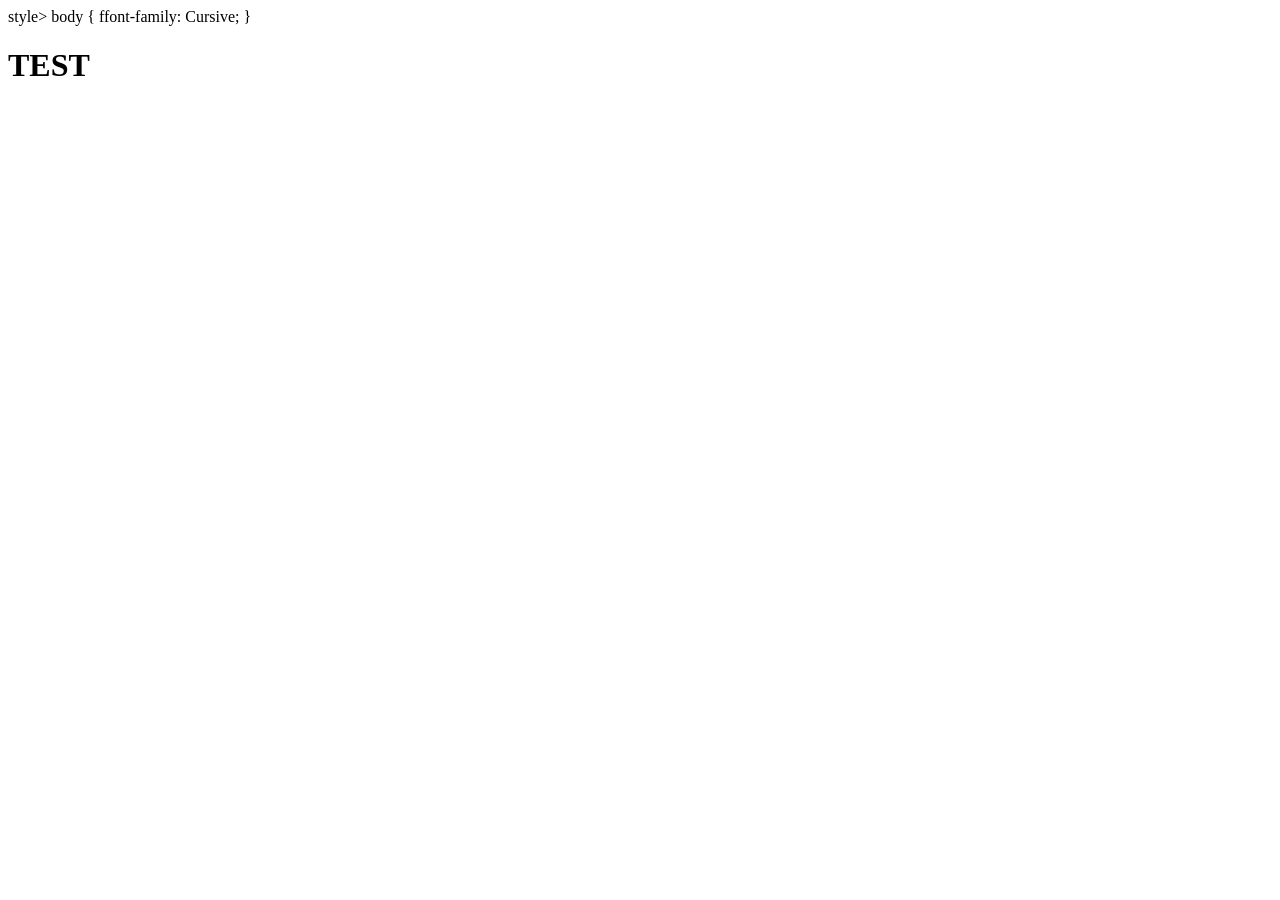
==== latihan.html @ 12480f79 "latihan.html" ====
<!DOCTYPE html>
<html lang="en">
<head>
    <meta charset="UTF-8">
    <meta name="viewport" content="width=device-width, initial-scale=1.0">
    <title>Latihan</title>
    style>
        body {
            ffont-family: Cursive;
        }
</head>
<body>
    <h1>TEST</h1>
</body>
</html>
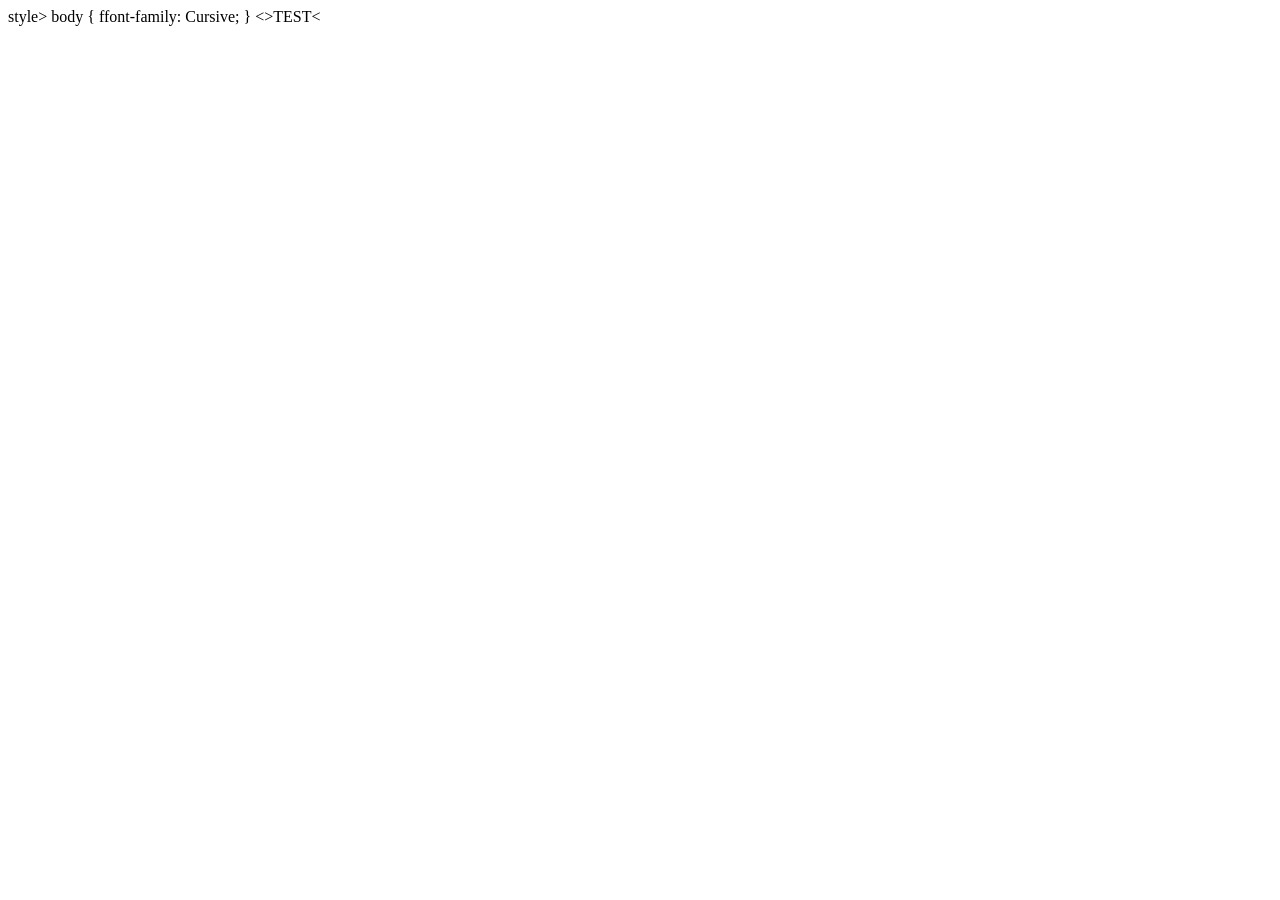
==== commit 3673660c: "Update latihan.html" ====
--- a/latihan.html
+++ b/latihan.html
@@ -10,6 +10,6 @@
         }
 </head>
 <body>
-    <h1>TEST</h1>
+    <>TEST<
 </body>
 </html>
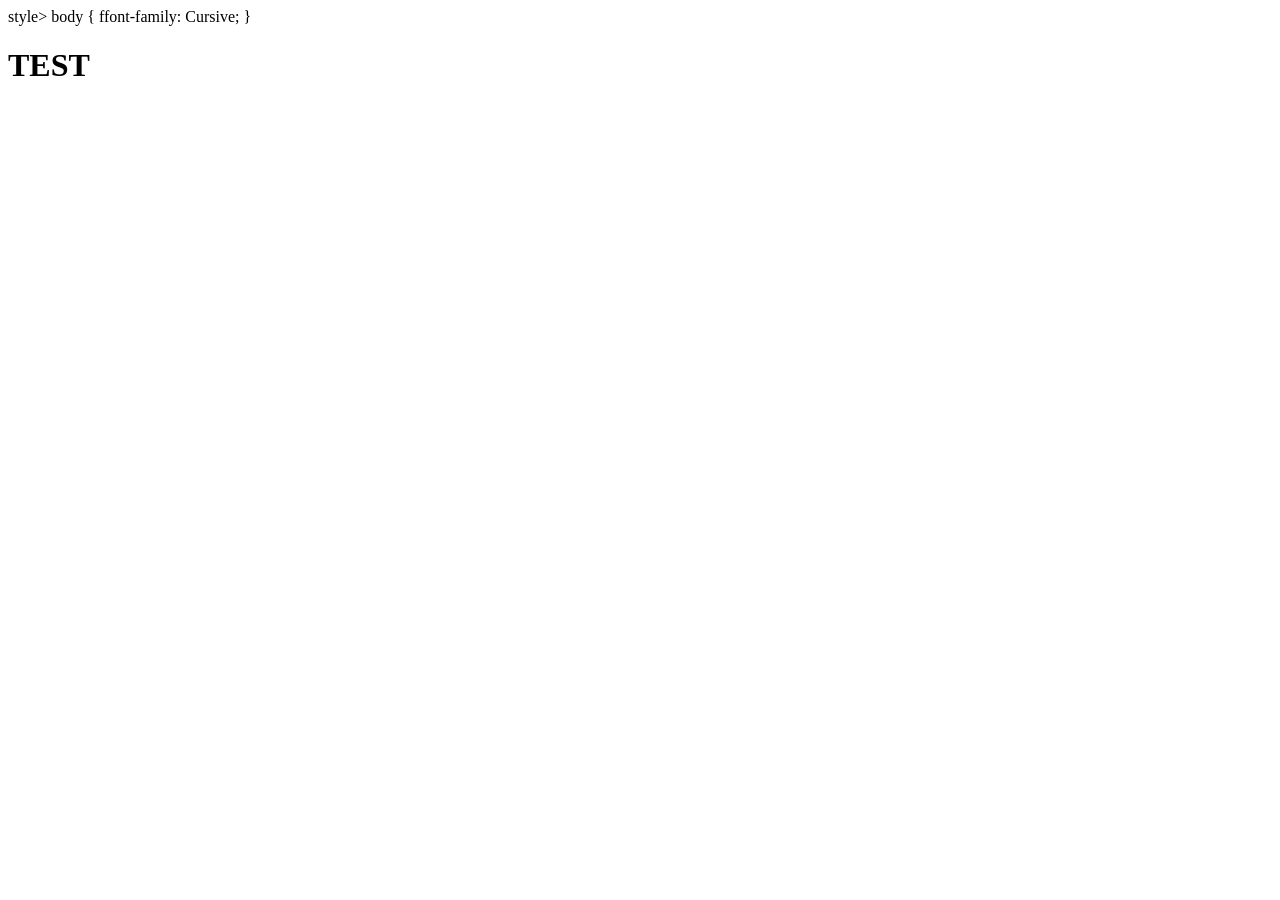
==== commit cf46cb49: "Update latihan.html" ====
--- a/latihan.html
+++ b/latihan.html
@@ -10,6 +10,6 @@
         }
 </head>
 <body>
-    <>TEST<
+    <h1>TEST</h1>
 </body>
 </html>
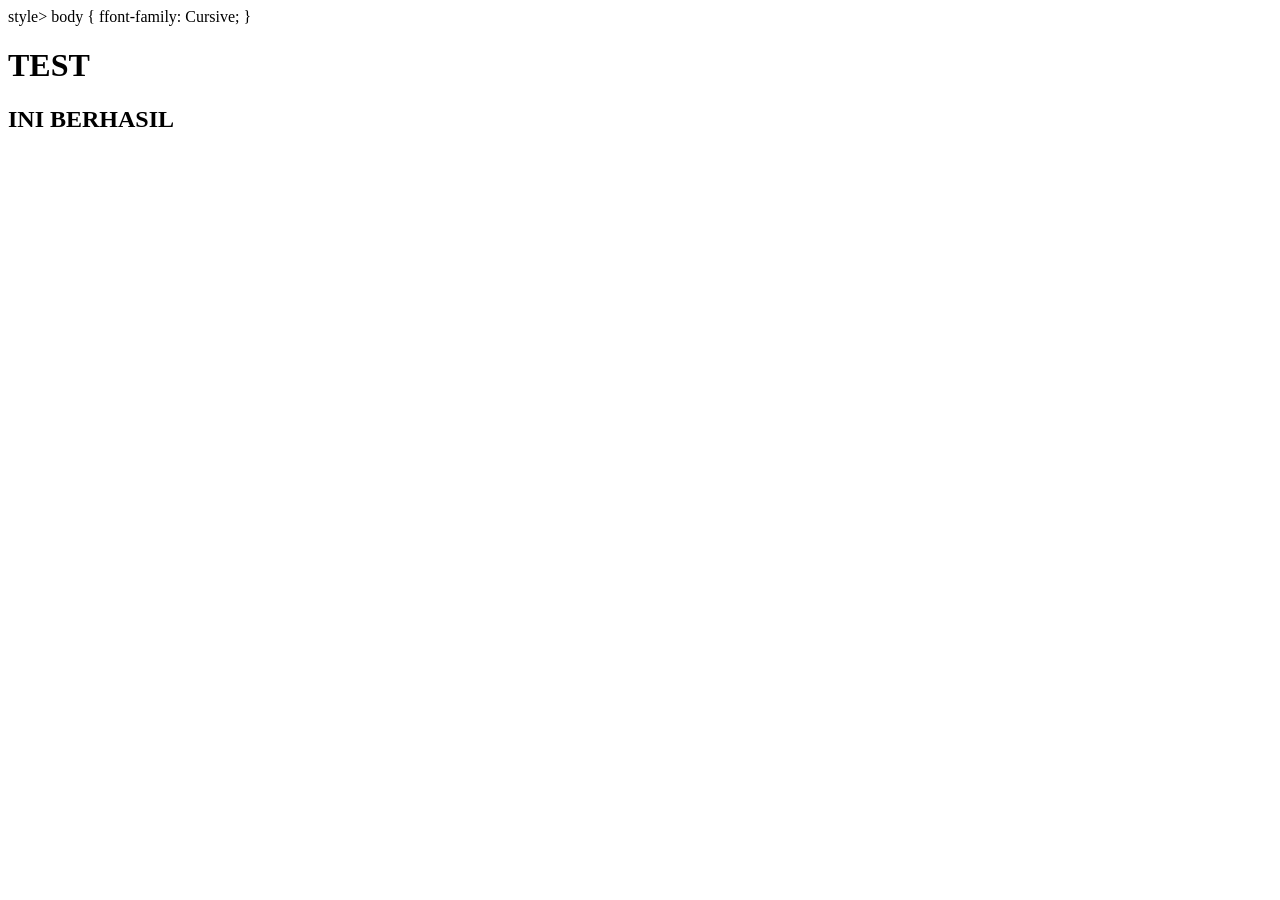
==== commit cfcb8720: "Update latihan.html" ====
--- a/latihan.html
+++ b/latihan.html
@@ -11,5 +11,6 @@
 </head>
 <body>
     <h1>TEST</h1>
+    <h2>INI BERHASIL</h2>
 </body>
 </html>
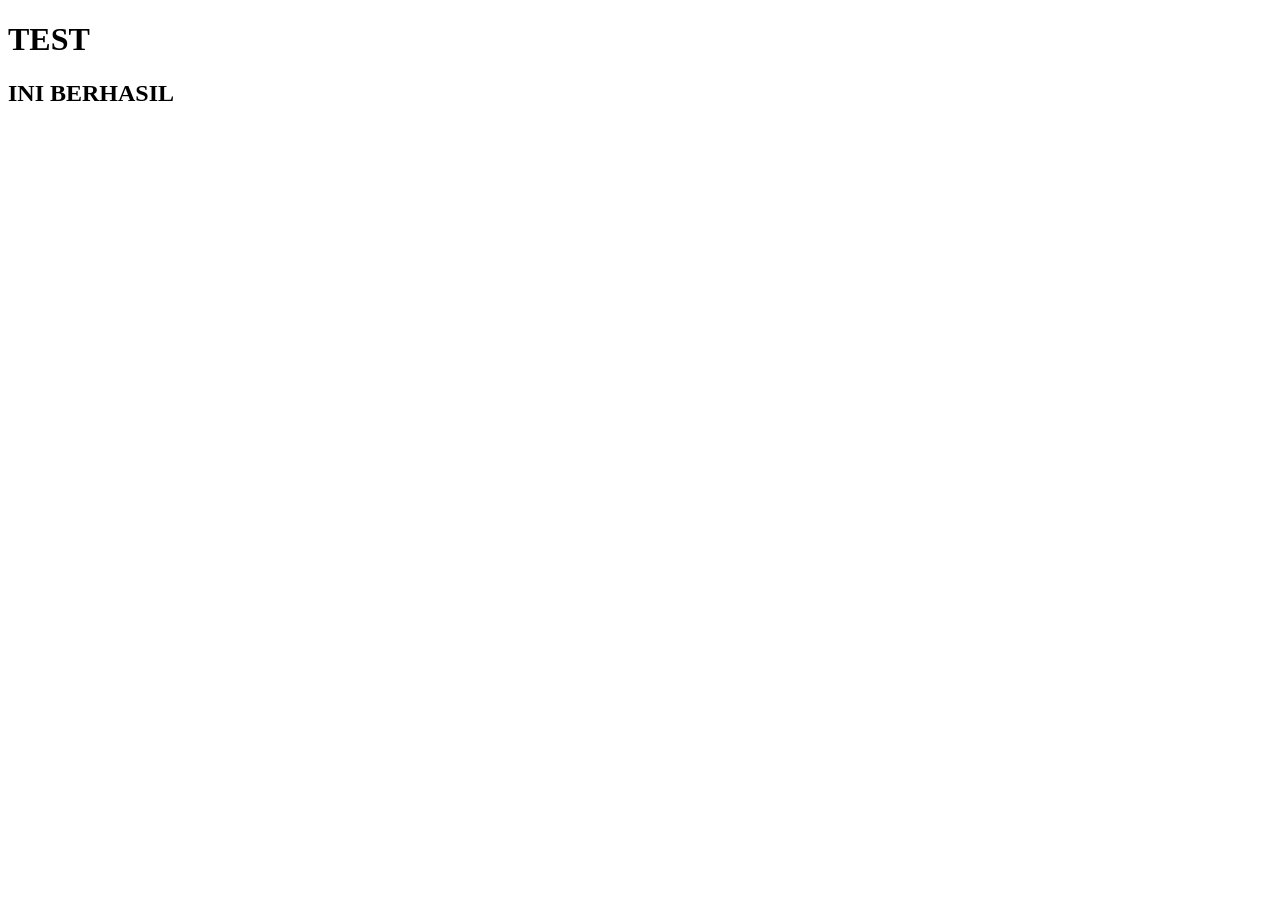
==== commit df1f1e44: "test latihan" ====
--- a/latihan.html
+++ b/latihan.html
@@ -4,10 +4,11 @@
     <meta charset="UTF-8">
     <meta name="viewport" content="width=device-width, initial-scale=1.0">
     <title>Latihan</title>
-    style>
-        body {
-            ffont-family: Cursive;
+    <style>
+        body{
+            font-family: cursive;
         }
+    </style>
 </head>
 <body>
     <h1>TEST</h1>
